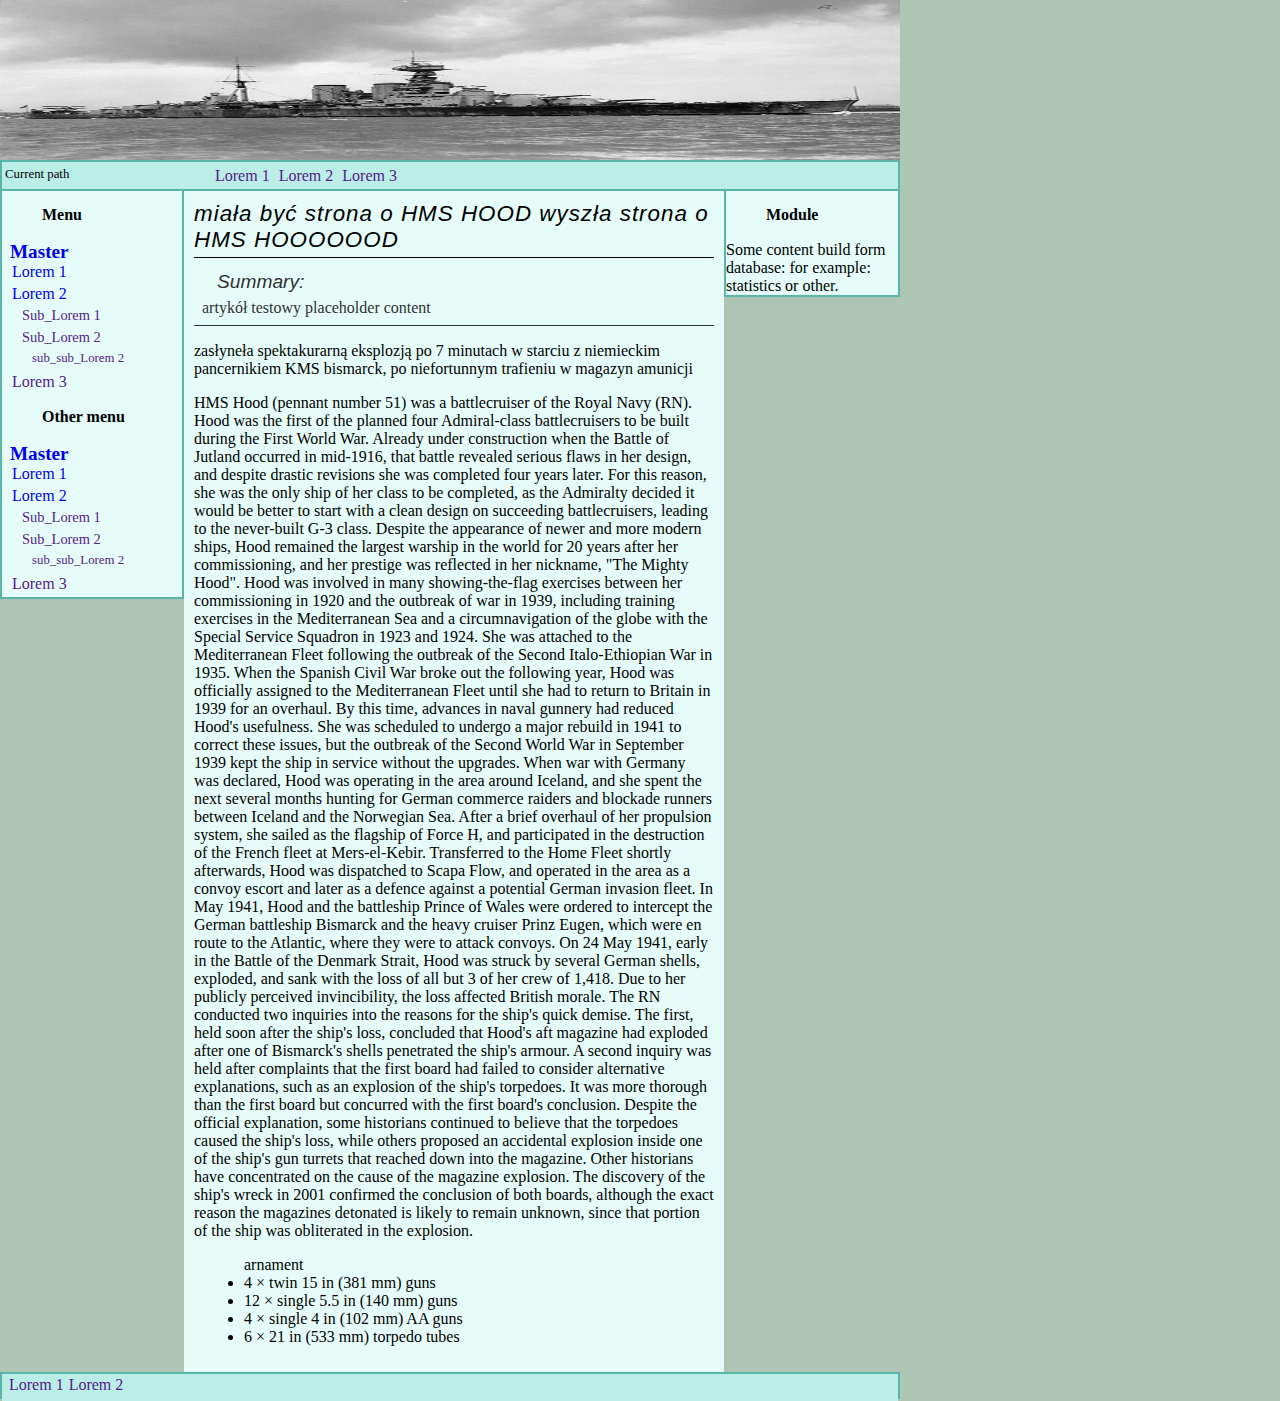
==== index.html @ 6776de3a "ss" ====
﻿<!DOCTYPE html PUBLIC "-//W3C//DTD XHTML 1.0 Transitional//EN" "http://www.w3.org/TR/xhtml1/DTD/xhtml1-transitional.dtd">
<html dir="ltr" xmlns="http://www.w3.org/1999/xhtml">

<head>
<title>Untitled 2</title>
<meta content="text/html; charset=utf-8" http-equiv="Content-Type" />
<link href="style.css" rel="stylesheet" type="text/css" />
<style type="text/css">

</style>
</head>

<body>

<div id="masthead">
	<img src="banner.jpg" alt="juan">
</div>
<div id="top_nav">
	<div id="top_nav_box">
		<div class="path">Current path</div> <div class="link_nav"> <a href="" > Lorem 1 </a></div> <div class="link_nav"><a href="" > Lorem 2 </a></div> <div class="link_nav"><a href="" > Lorem 3 </a></div>
	</div>
</div>
<div id="container">
	<!-- -->
	<div id="left_col_box">
		<div id="left_col">
		<!-- -->
		<div class="module">
			<div class="module_title">Menu</div>
			<div class="module_content">
				<div class="link_selected"><a href="index.html" > Master </a></div>
				<div class="link"><a href="Lorem_1.html" > Lorem 1 </a></div>
				<div class="link"><a href="Lorem_2.html" > Lorem 2 </a> </div>
				<div class="sub_link"><a href="" > Sub_Lorem 1 </a> </div>
				<div class="sub_link"><a href="" > Sub_Lorem 2 </a> </div>
				<div class="sub_sub_link"><a href="" > sub_sub_Lorem 2 </a> </div>
				<div class="link"><a href="" > Lorem 3 </a> </div>
			</div>
			</div>
			<!-- -->
		<div class="module">
			<div class="module_title">Other menu</div>
			<div class="module_content">
				<div class="link_selected"><a href="index.html" > Master </a></div>
				<div class="link"><a href="Lorem_1.html" > Lorem 1 </a></div>
				<div class="link"><a href="Lorem_2.html" > Lorem 2 </a> </div>
				<div class="sub_link"><a href="" > Sub_Lorem 1 </a> </div>
				<div class="sub_link"><a href="" > Sub_Lorem 2 </a> </div>
				<div class="sub_sub_link"><a href="" > sub_sub_Lorem 2 </a> </div>
				<div class="link"><a href="" > Lorem 3 </a> </div>
			</div>
			</div>
	</div>
	</div>
	<div id="page_content">
		<div class="article">
			<div class="article_title">
				miała być strona o HMS HOOD wyszła strona o HMS HOOOOOOD
			</div>
			<div class="article_summary">
				<div>Summary:</div>
				artykół testowy placeholder content
			</div>

		</div>
	
	

<p>zasłyneła spektakurarną eksplozją po 7 minutach w starciu z niemieckim pancernikiem KMS bismarck, po niefortunnym trafieniu w magazyn amunicji</p>

<p>HMS Hood (pennant number 51) was a battlecruiser of the Royal Navy (RN). Hood was the first of the planned four Admiral-class battlecruisers to be built during the First World War. Already under construction when the Battle of Jutland occurred in mid-1916, that battle revealed serious flaws in her design, and despite drastic revisions she was completed four years later. For this reason, she was the only ship of her class to be completed, as the Admiralty decided it would be better to start with a clean design on succeeding battlecruisers, leading to the never-built G-3 class. Despite the appearance of newer and more modern ships, Hood remained the largest warship in the world for 20 years after her commissioning, and her prestige was reflected in her nickname, "The Mighty Hood".

	Hood was involved in many showing-the-flag exercises between her commissioning in 1920 and the outbreak of war in 1939, including training exercises in the Mediterranean Sea and a circumnavigation of the globe with the Special Service Squadron in 1923 and 1924. She was attached to the Mediterranean Fleet following the outbreak of the Second Italo-Ethiopian War in 1935. When the Spanish Civil War broke out the following year, Hood was officially assigned to the Mediterranean Fleet until she had to return to Britain in 1939 for an overhaul. By this time, advances in naval gunnery had reduced Hood's usefulness. She was scheduled to undergo a major rebuild in 1941 to correct these issues, but the outbreak of the Second World War in September 1939 kept the ship in service without the upgrades.
	
	When war with Germany was declared, Hood was operating in the area around Iceland, and she spent the next several months hunting for German commerce raiders and blockade runners between Iceland and the Norwegian Sea. After a brief overhaul of her propulsion system, she sailed as the flagship of Force H, and participated in the destruction of the French fleet at Mers-el-Kebir. Transferred to the Home Fleet shortly afterwards, Hood was dispatched to Scapa Flow, and operated in the area as a convoy escort and later as a defence against a potential German invasion fleet.
	
	In May 1941, Hood and the battleship Prince of Wales were ordered to intercept the German battleship Bismarck and the heavy cruiser Prinz Eugen, which were en route to the Atlantic, where they were to attack convoys. On 24 May 1941, early in the Battle of the Denmark Strait, Hood was struck by several German shells, exploded, and sank with the loss of all but 3 of her crew of 1,418. Due to her publicly perceived invincibility, the loss affected British morale.
	
	The RN conducted two inquiries into the reasons for the ship's quick demise. The first, held soon after the ship's loss, concluded that Hood's aft magazine had exploded after one of Bismarck's shells penetrated the ship's armour. A second inquiry was held after complaints that the first board had failed to consider alternative explanations, such as an explosion of the ship's torpedoes. It was more thorough than the first board but concurred with the first board's conclusion. Despite the official explanation, some historians continued to believe that the torpedoes caused the ship's loss, while others proposed an accidental explosion inside one of the ship's gun turrets that reached down into the magazine. Other historians have concentrated on the cause of the magazine explosion. The discovery of the ship's wreck in 2001 confirmed the conclusion of both boards, although the exact reason the magazines detonated is likely to remain unknown, since that portion of the ship was obliterated in the explosion. </p>
	<div class="article_content">	
		<ul>arnament
			<li> 4 × twin 15 in (381 mm) guns </li> 
			 <li> 12 × single 5.5 in (140 mm) guns </li> 
			<li>4 × single 4 in (102 mm) AA guns</li>
			<li>6 × 21 in (533 mm) torpedo tubes</li>
		 </ul>	
		</p>
		<ol>
 

 
</ol></p>
		<p class="p3"></p>
		</div></div>
	
	<!-- -->
	<div id="right_col">
		<!-- -->
		<div class="module">
		<div class="module_title">Module</div>
		  <div class="module_content">
			Some content build form database:
			for example: statistics or other.
		  </div>
		</div>
	</div>
	
</div>
<div class="czysc"></div>
<div id="footer">
	<div class="footer_box">
  		<div class="link_foot"><a href="" > Lorem 1 </a></div> <div class="link_foot"><a href="" > Lorem 2 </a></div>
  	</div>	
</div>

</body>

</html>
---- style.css ----
﻿  /* CSS layout */
body {
	margin: 0;
	padding: 0;
	background-color:#acc5b4
}

a {
	text-decoration:none;
}
div {
	position:static;
	border: none;
	float:none;
}
img {
	width:100%;
	height:100%;
}
#masthead {
width:900px;
height:160px;
background-color:#BAEEE7;
float:inherit;
}

#top_nav {
padding: 2px 2px 2px 2px;
float:none;
width:896px;
height:27px;
background-color:#5BB4A8;
}

#top_nav_box {
padding: 2px;
float:none;
width:892px;
height:23px;
background-color:#BAEEE7;
}


#container {
	float:none;
	width: 900px;
	background-color:#BAEEE7;
}




#left_col {
	float:left;
	border-left: solid #5BB4A8;
	border-right: solid #5BB4A8;
	border-bottom: solid #5BB4A8;
	border-width: 2px;
	margin:0px;
	padding: 0px;
	width: 180px;
	background-color:#E6FCF9;
}

#right_col {
	border-left: solid #5BB4A8;
	border-right: solid #5BB4A8;
	border-bottom: solid #5BB4A8;
	border-width: 2px;
	float: right;
	margin: 0px;
	padding: 0px;
	width: 172px;
	background-color:#E6FCF9;
}

#page_content {
	float:left;
	margin:0px;
	width: 520px;
	min-height:500px;
	background-color:#E6FCF9;
	padding:10px;	
}

#footer {
	float:none;
	padding: 2px;
	width:896px;	
	height:23px;
	background-color:#5BB4A8;
}

.footer_box {
padding: 2px;
float:none;
width:892px;
height:23px;
background-color:#BAEEE7;
}


.link_nav {
float:left;
padding:3px 2px 0px 2px;
height: 20px;	
margin-left:5px;
}

.link {
padding-left:10px;
height:20px;
margin-bottom:2px;
background-color:#E6FCF9;

}

.link_selected {
padding-left:8px;
height:20px;
margin-bottom:2px;
background-color:#E6FCF9;
font-size:1.2em;
font-weight:600;

}


.sub_link {
padding-left:20px;
height:20px;
font-size:0.9em;
margin-bottom:2px;
background-color:#E6FCF9;

}

.sub_sub_link {
padding-left:30px;
height:20px;
font-size:0.8em;
margin-bottom:2px;
background-color:#E6FCF9;

}


.module_title {
font-weight:bold;
font-size:medium;
padding-left:20px;
height:20px;
margin-left: 20px;
margin-top: 15px;
margin-bottom: 15px;
background-color:#E6FCF9;

}


.link_foot {
float:left;
padding:0 5 0 5;
height: 20px;
margin-left:5px;
}
.path {
	padding: 3px 3px 0px 1px;
	width:200px;
	height:20px;
	float:left;
	font-size:0.8em;
}

div.article {
	
}

div.article_title {
	font: italic normal 1.4em georgia, sans-serif;
	padding-bottom: 4px;
	letter-spacing: 1px; 
	margin-bottom: 0; 
		
	border-bottom-style: solid;
	border-bottom-width: thin; 
}

div.article_summary {
	padding: 8px;
	color:#303032;	
	border-bottom-style:solid;
	border-bottom-width:1px;
}

div.article_summary div {
font: italic normal 1.2em georgia, sans-serif;
color:#303032;	
padding:  5px 10px 6px 15px;
}

div.article_content {
	margin: 10px;
	
}

p.p1 {
font: italic normal 1.1em georgia, sans-serif;
color:#303032;	
padding:  5px 10px 6px 15px;
}

p.p2 {
font: normal 0.9em georgia, sans-serif;
color:#303032;	
padding:  5px 10px 6px 15px;	
}

p.p3 {
	
	
}

.czysc{
	clear:both;
	width: 0px;
	height:0px;	
}
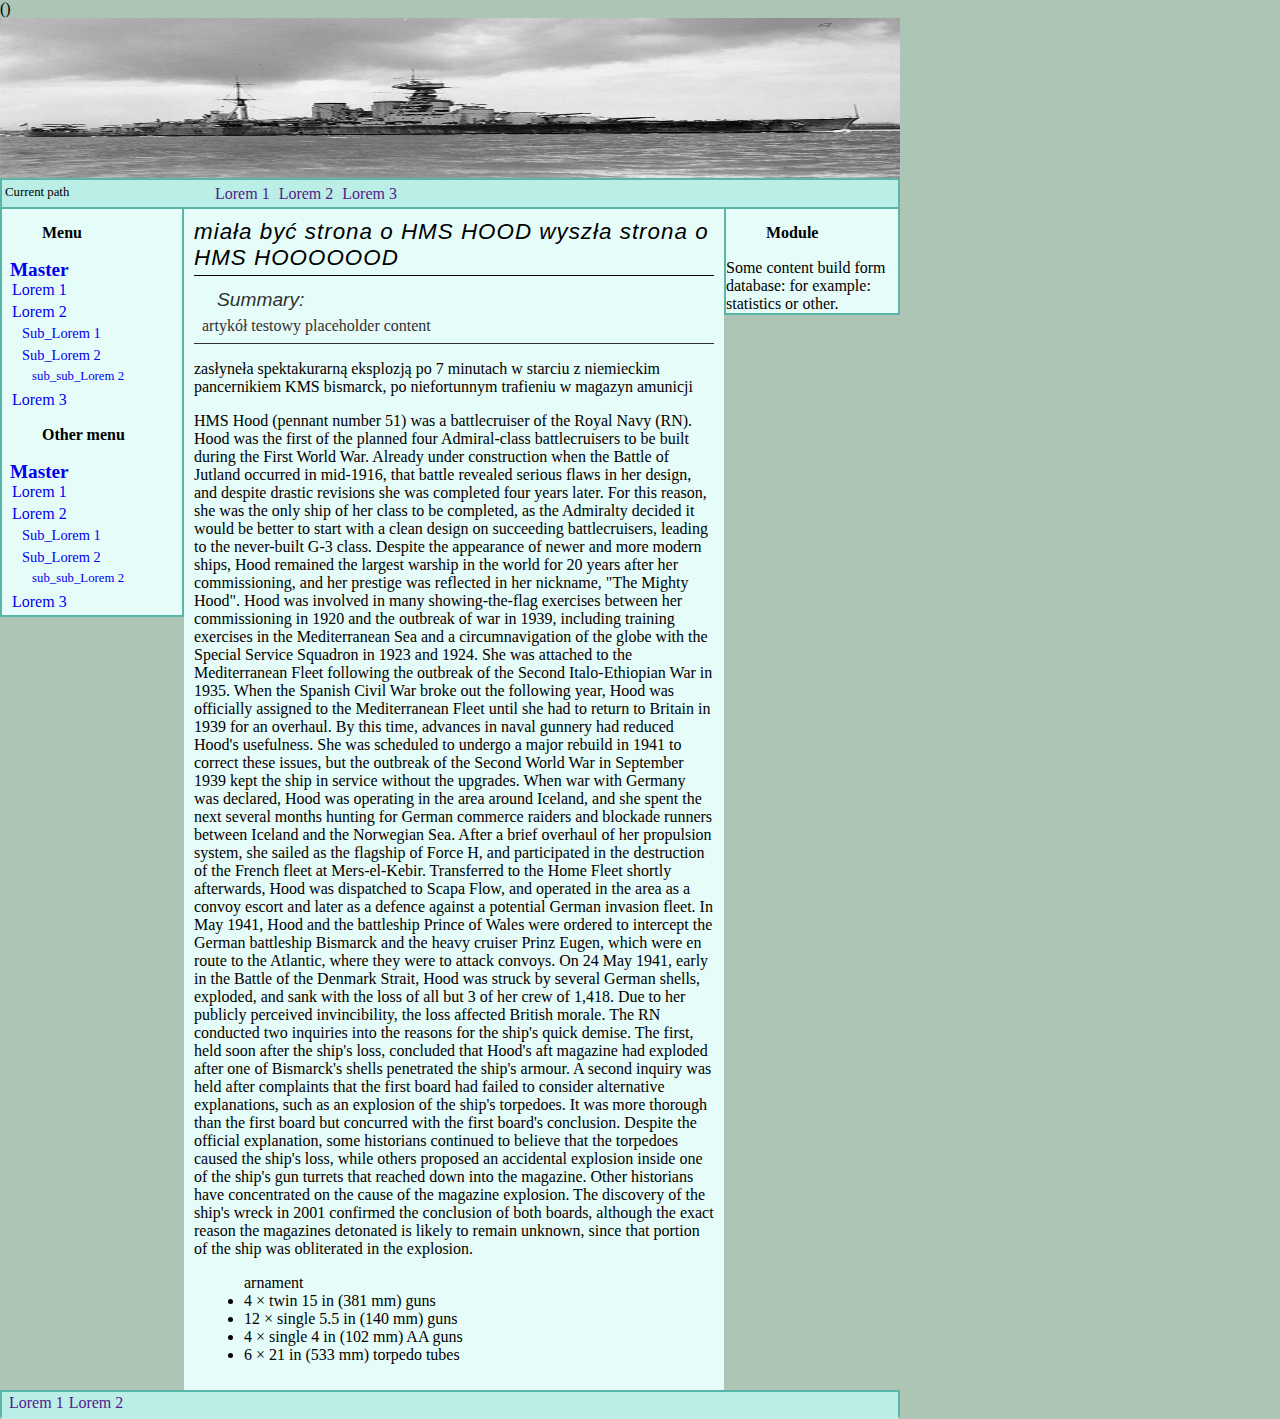
==== commit 91a51716: "jhjh" ====
--- a/index.html
+++ b/index.html
@@ -1,8 +1,8 @@
 ﻿<!DOCTYPE html PUBLIC "-//W3C//DTD XHTML 1.0 Transitional//EN" "http://www.w3.org/TR/xhtml1/DTD/xhtml1-transitional.dtd">
 <html dir="ltr" xmlns="http://www.w3.org/1999/xhtml">
-
+()
 <head>
-<title>Untitled 2</title>
+<title>MHS HOOOOOOD</title>
 <meta content="text/html; charset=utf-8" http-equiv="Content-Type" />
 <link href="style.css" rel="stylesheet" type="text/css" />
 <style type="text/css">
@@ -30,11 +30,11 @@
 			<div class="module_content">
 				<div class="link_selected"><a href="index.html" > Master </a></div>
 				<div class="link"><a href="Lorem_1.html" > Lorem 1 </a></div>
-				<div class="link"><a href="Lorem_2.html" > Lorem 2 </a> </div>
-				<div class="sub_link"><a href="" > Sub_Lorem 1 </a> </div>
-				<div class="sub_link"><a href="" > Sub_Lorem 2 </a> </div>
-				<div class="sub_sub_link"><a href="" > sub_sub_Lorem 2 </a> </div>
-				<div class="link"><a href="" > Lorem 3 </a> </div>
+				<div class="link"><a href="Lorem_1.html" > Lorem 2 </a> </div>
+				<div class="sub_link"><a href="Lorem_1.html" > Sub_Lorem 1 </a> </div>
+				<div class="sub_link"><a href="Lorem_1.html" > Sub_Lorem 2 </a> </div>
+				<div class="sub_sub_link"><a href="Lorem_1.html" > sub_sub_Lorem 2 </a> </div>
+				<div class="link"><a href="Lorem_1.html" > Lorem 3 </a> </div>
 			</div>
 			</div>
 			<!-- -->
@@ -44,10 +44,10 @@
 				<div class="link_selected"><a href="index.html" > Master </a></div>
 				<div class="link"><a href="Lorem_1.html" > Lorem 1 </a></div>
 				<div class="link"><a href="Lorem_2.html" > Lorem 2 </a> </div>
-				<div class="sub_link"><a href="" > Sub_Lorem 1 </a> </div>
-				<div class="sub_link"><a href="" > Sub_Lorem 2 </a> </div>
-				<div class="sub_sub_link"><a href="" > sub_sub_Lorem 2 </a> </div>
-				<div class="link"><a href="" > Lorem 3 </a> </div>
+				<div class="sub_link"><a href="Lorem_1.html" > Sub_Lorem 1 </a> </div>
+				<div class="sub_link"><a href="Lorem_1.html" > Sub_Lorem 2 </a> </div>
+				<div class="sub_sub_link"><a href="Lorem_1.html" > sub_sub_Lorem 2 </a> </div>
+				<div class="link"><a href="Lorem_1.html" > Lorem 3 </a> </div>
 			</div>
 			</div>
 	</div>
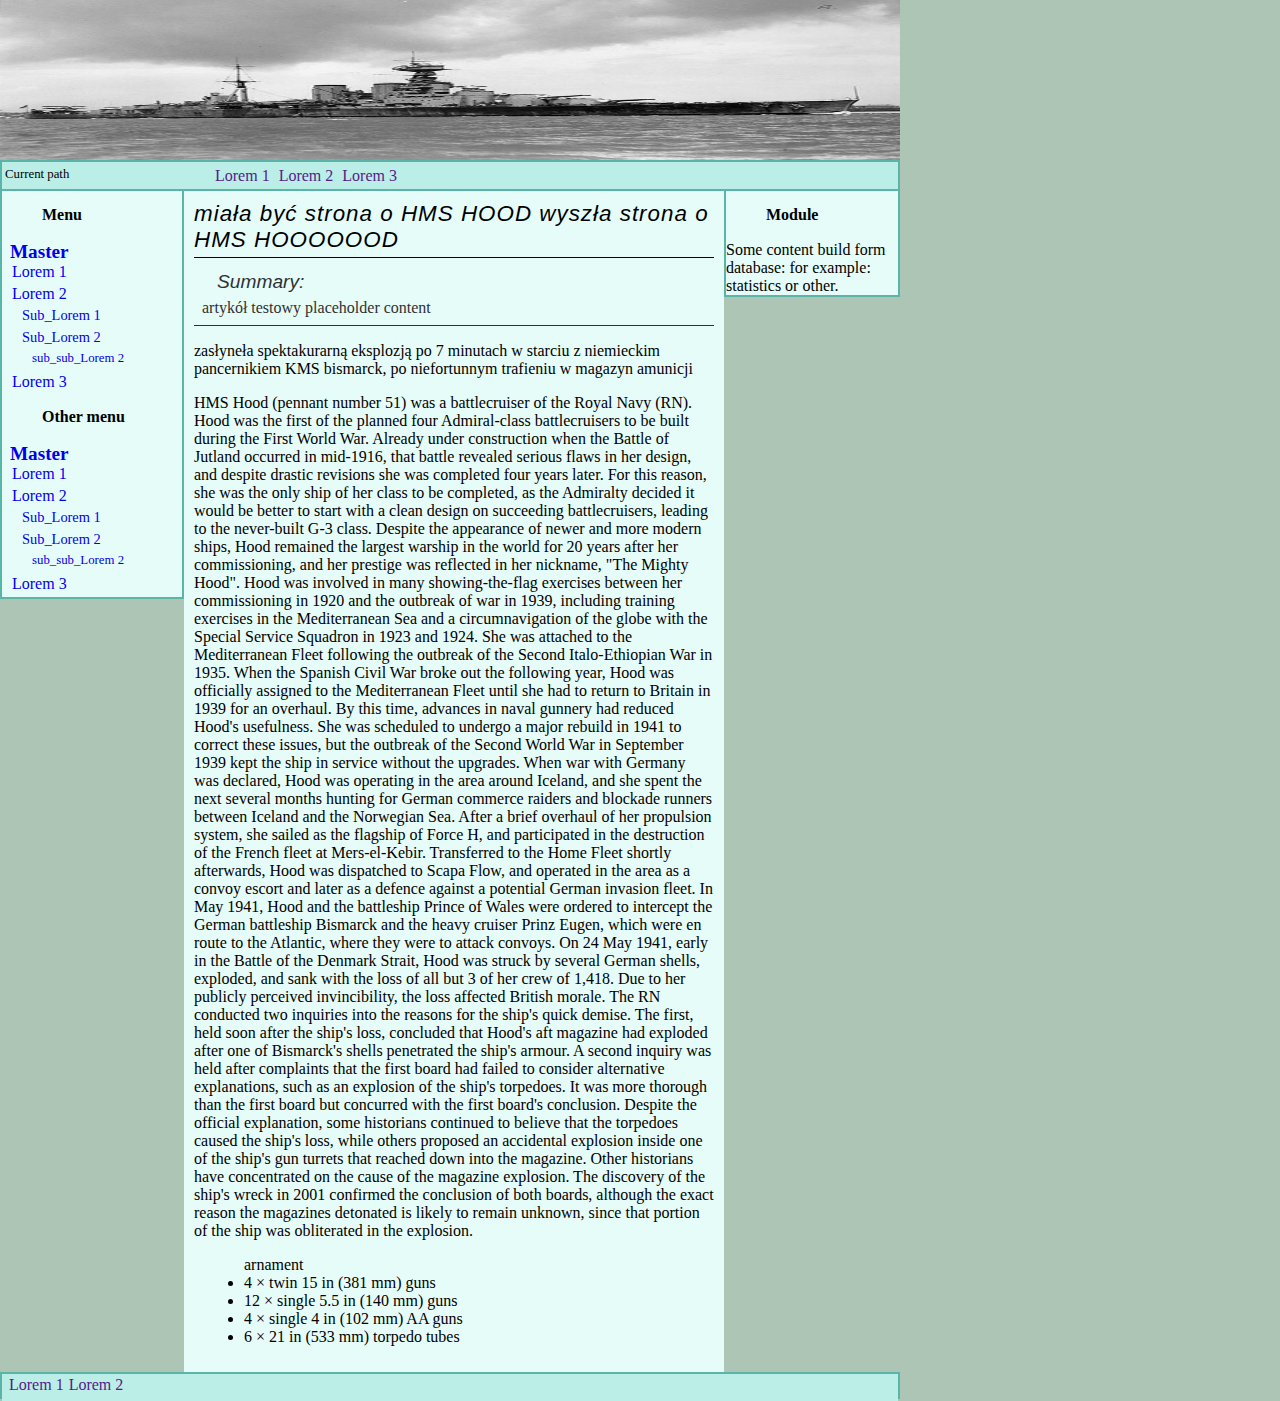
==== commit bca81ccd: "Update index.html" ====
--- a/index.html
+++ b/index.html
@@ -1,6 +1,6 @@
 ﻿<!DOCTYPE html PUBLIC "-//W3C//DTD XHTML 1.0 Transitional//EN" "http://www.w3.org/TR/xhtml1/DTD/xhtml1-transitional.dtd">
 <html dir="ltr" xmlns="http://www.w3.org/1999/xhtml">
-()
+
 <head>
 <title>MHS HOOOOOOD</title>
 <meta content="text/html; charset=utf-8" http-equiv="Content-Type" />
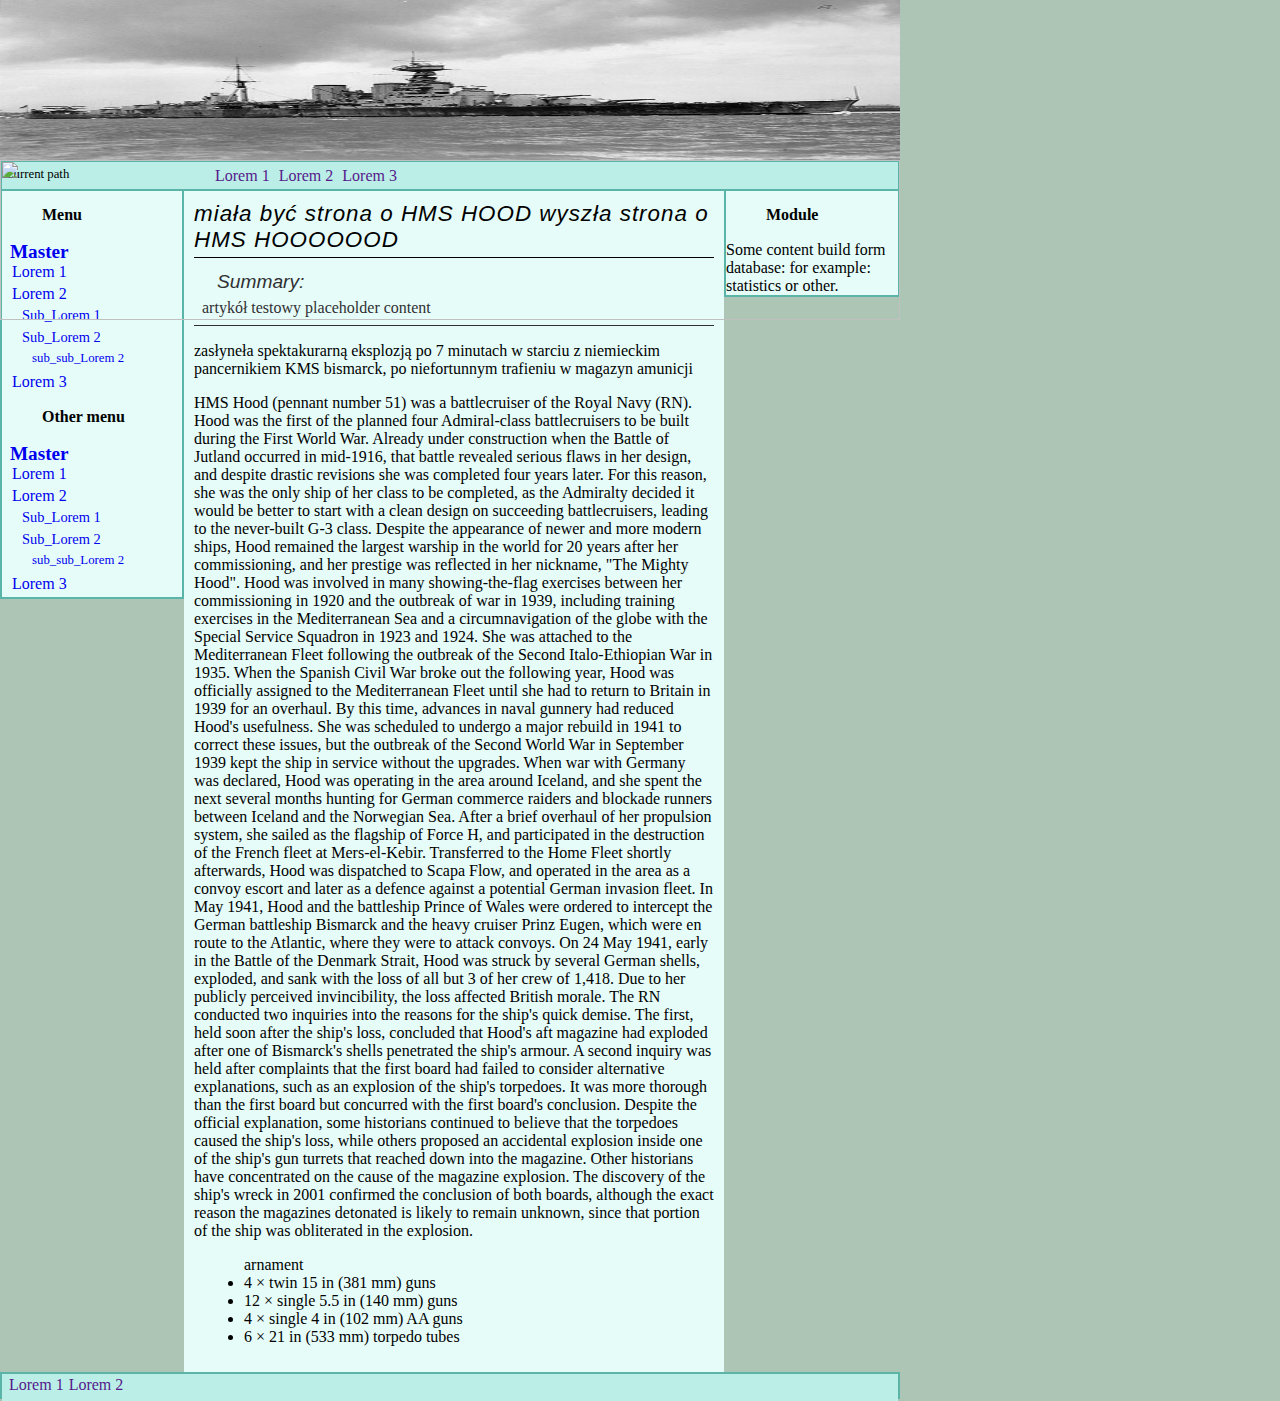
==== commit a69bd9a9: "Update index.html" ====
--- a/index.html
+++ b/index.html
@@ -7,13 +7,47 @@
 <link href="style.css" rel="stylesheet" type="text/css" />
 <style type="text/css">
 
+  <meta charset="UTF-8">
+  <meta name="description" content="nie mam pojęcja co robie">
+  <meta name="keywords" content="hood,hooood,hms">
+  <meta name="author" content="jj">
+  <meta name="viewport" content="width=device-width, initial-scale=1.0">
 </style>
+    <meta property="og:title" content="hood">
+    <meta property="og:description" content="open graphs ale still nie mam pojencja">
+    <meta property="og:image" content="morze kiedys cos ładnego dodam">
+    <meta property="og:url" content="https://pigspartan.github.io/strona/">
+    <meta property="og:type" content="website">
+    <meta property="og:site_name" content="hms hoood">
+    
+
+    <meta name="twitter:card" content="twitter żeczy">
+    <meta name="twitter:title" content="twitter żeczy">
+    <meta name="twitter:description" content="A brief description of your page.">
+    <meta name="twitter:image" content="https://example.com/path/to/your-image.jpg">
+    <meta name="twitter:url" content="https://example.com/your-page-url">
+    <meta name="twitter:site" content="@hood">
+    <meta name="twitter:creator" content="@hoooood">
+    
+
+    <meta name="pinterest-rich-pin" content="true">
+<script id="Cookiebot" src="https://consent.cookiebot.com/uc.js" data-cbid="2df291e2-0a9e-4507-848c-db59004ea640" data-blockingmode="auto" type="text/javascript"></script>
+<!-- Google tag (gtag.js) -->
+<script async src="https://www.googletagmanager.com/gtag/js?id=G-NJ2QLT183R"></script>
+<script>
+  window.dataLayer = window.dataLayer || [];
+  function gtag(){dataLayer.push(arguments);}
+  gtag('js', new Date());
+
+  gtag('config', 'G-NJ2QLT183R');
+</script>
 </head>
 
 <body>
 
 <div id="masthead">
 	<img src="banner.jpg" alt="juan">
+	<img src="hood">
 </div>
 <div id="top_nav">
 	<div id="top_nav_box">
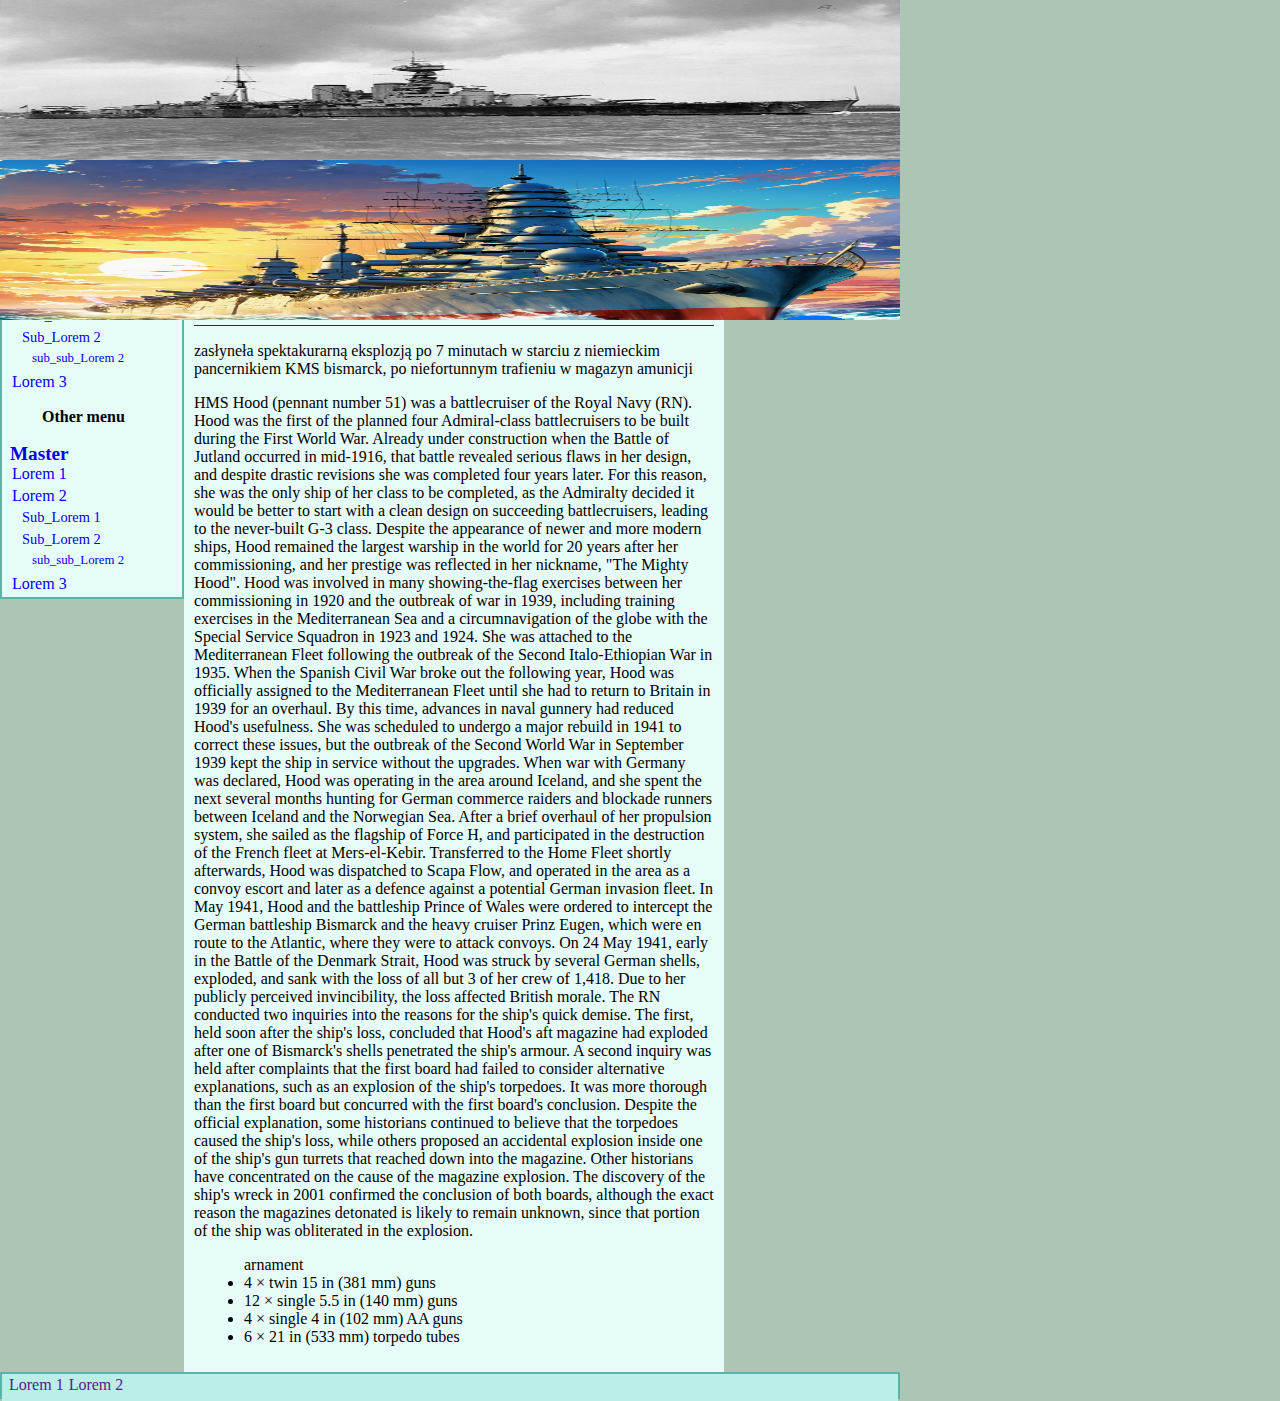
==== commit 82085400: "Update index.html" ====
--- a/index.html
+++ b/index.html
@@ -47,7 +47,7 @@
 
 <div id="masthead">
 	<img src="banner.jpg" alt="juan">
-	<img src="hood">
+	<img src="hood.png">
 </div>
 <div id="top_nav">
 	<div id="top_nav_box">
